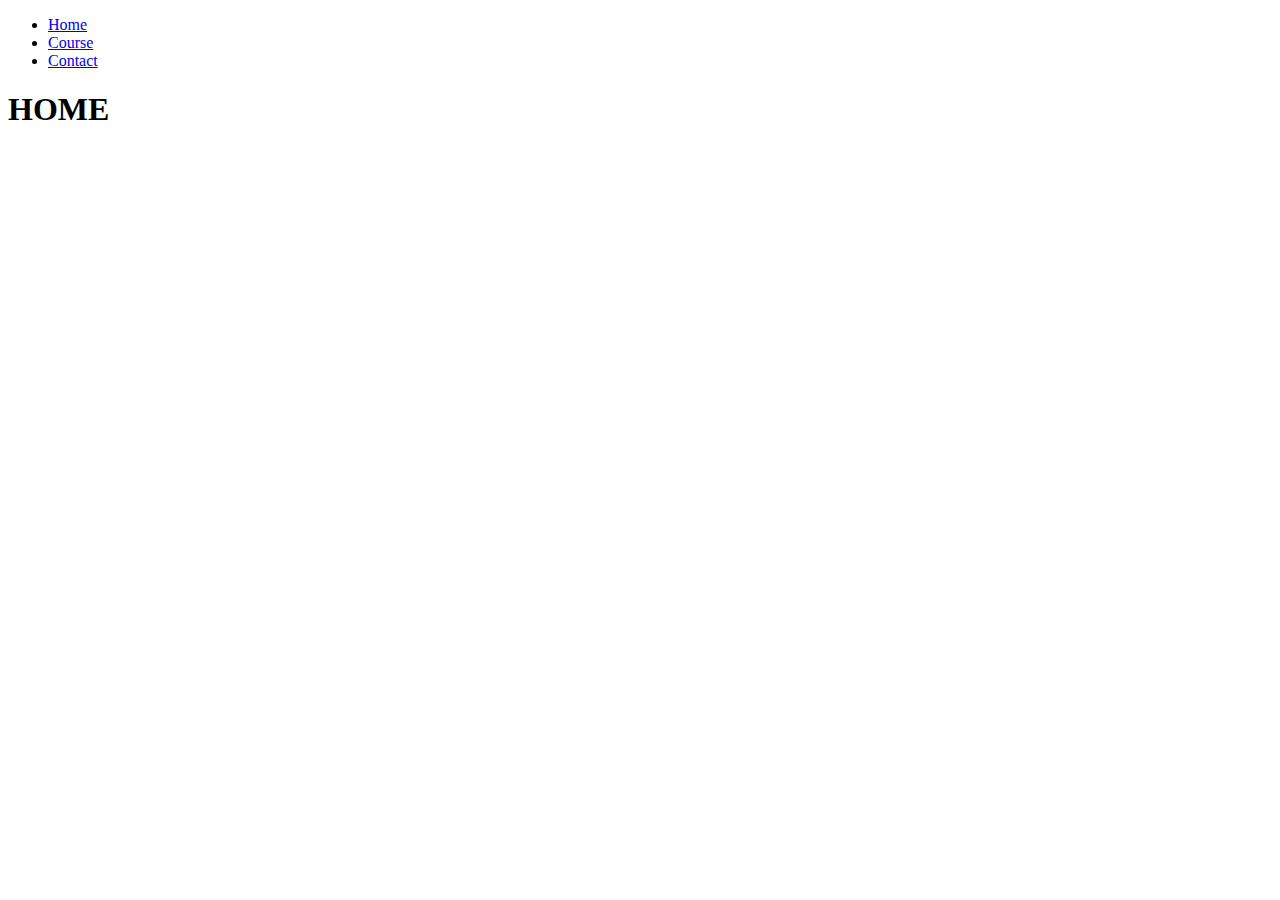
==== index.html @ adab0e1a "Add files via upload" ====
<!DOCTYPE html>
<html>
    <body>
        <ul>
            <li ><a href="index.html">Home</a></li>
            <li ><a href="course.html">Course</a></li>
            <li ><a href="contact.html">Contact</a></li>
        </ul>
        <h1>HOME</h1>

    </body>
</html>
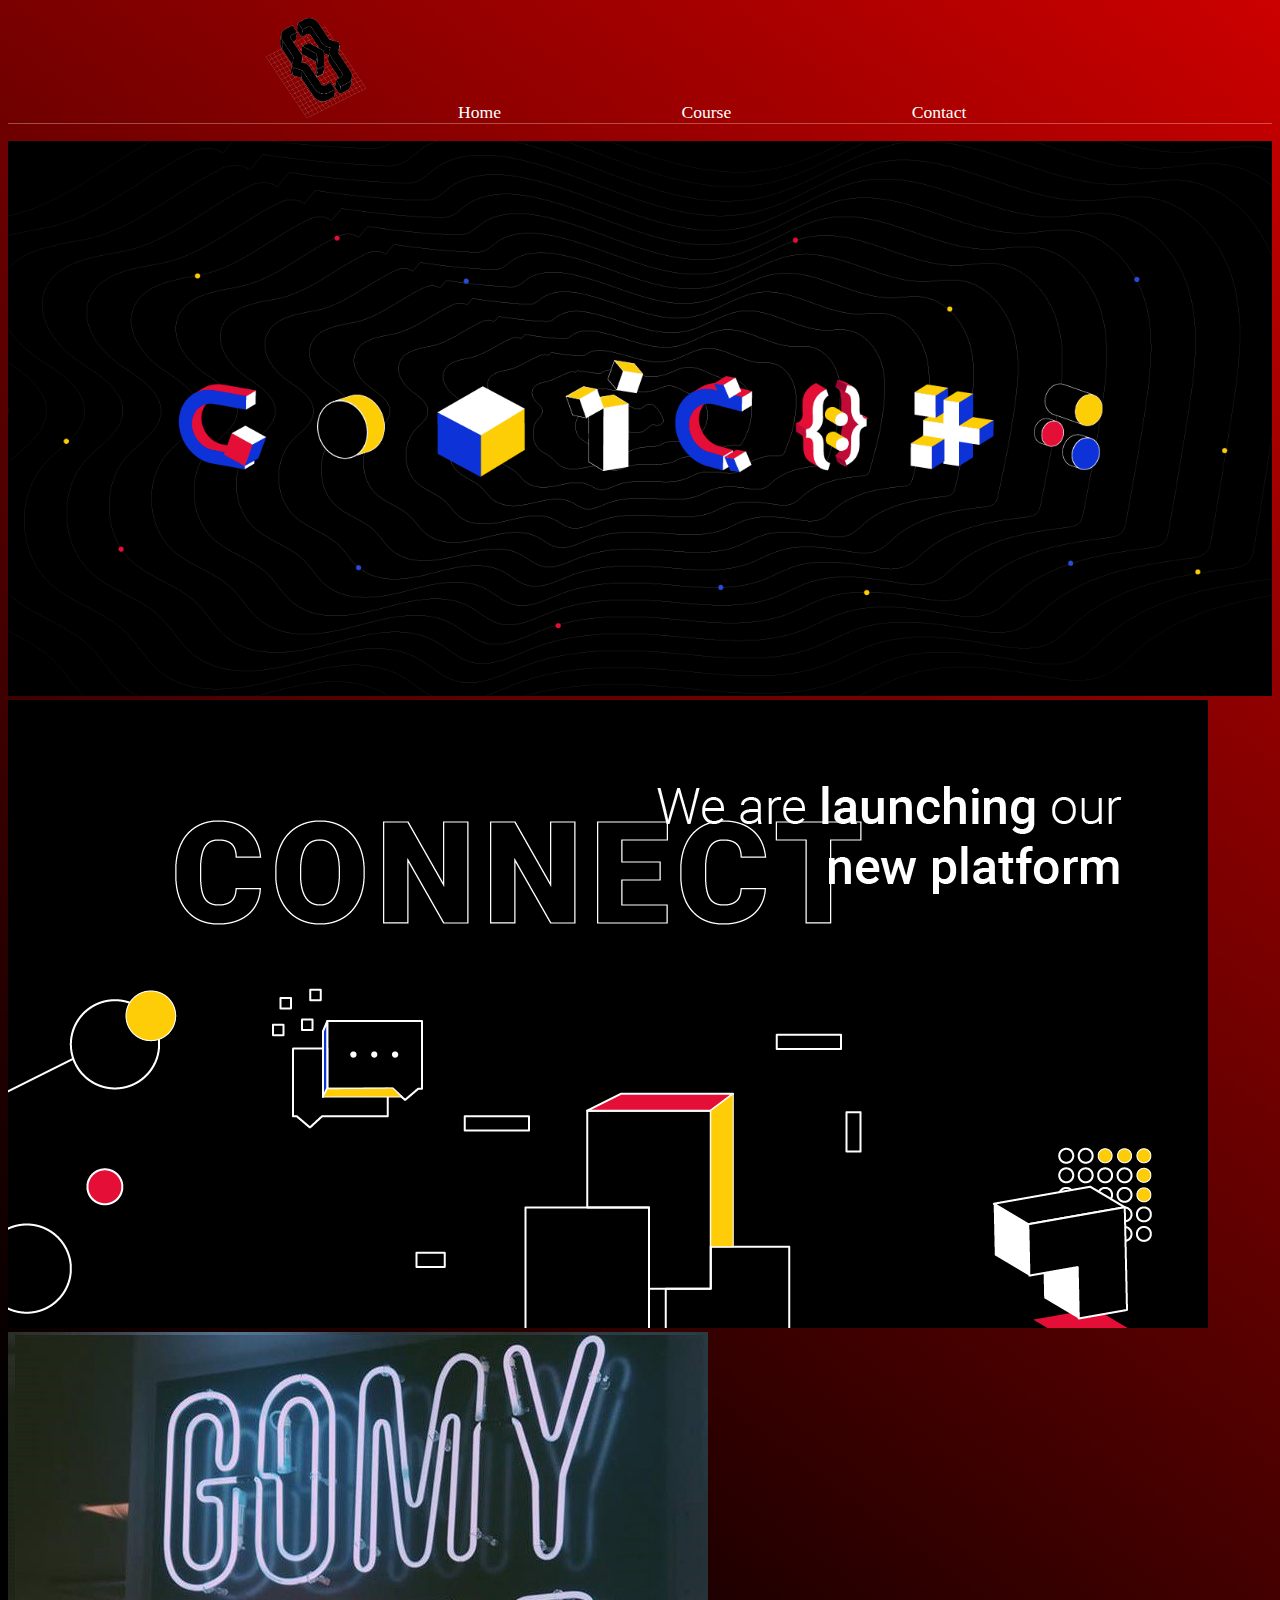
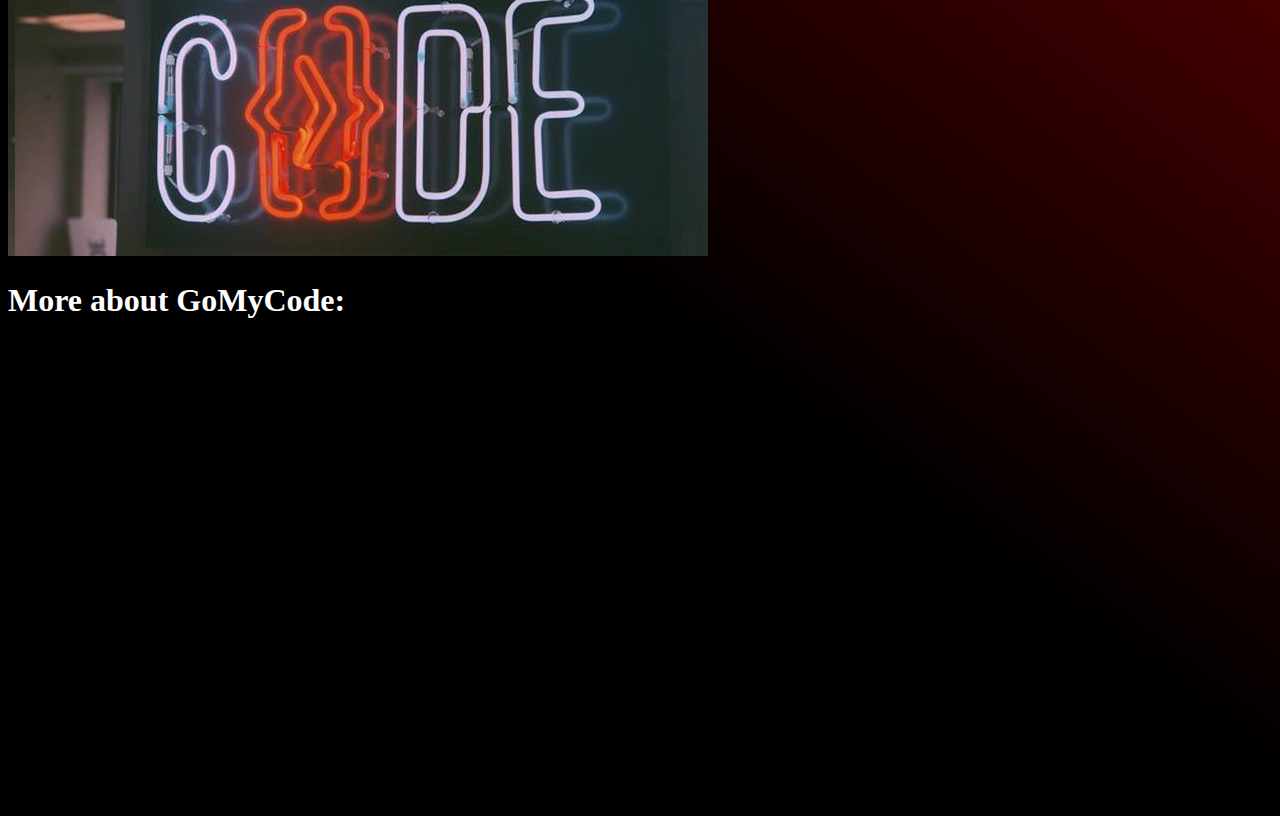
==== commit 298db12f: "Update index.html" ====
--- a/index.html
+++ b/index.html
@@ -1,11 +1,23 @@
 <!DOCTYPE html>
 <html>
-    <body>
-        <ul>
-            <li ><a href="index.html">Home</a></li>
-            <li ><a href="course.html">Course</a></li>
-            <li ><a href="contact.html">Contact</a></li>
-        </ul>
+    <head>
+        <title>Home</title>
+        <link rel="stylesheet" href="css/style.css" />
+    </head>
+    <body class="background">
+        <header class="navigation-bar">
+            <ul class="nav">
+                <span><img class="logo-img"src="res/Logo.png" alt="logo"></span>
+                <span class="ul"><a href="index.html">Home</a></span>
+                <span class="ul"><a href="course.html">Course</a></span>
+                <span class="ul"><a href="contact.html">Contact</a></span>
+            </ul>
+        </header>
+        <form><img class="cov-img" src="res/img1.png" alt="img1"></form>
+        <form><img class="cov-img" src="res/img2.png" alt="img2"></form>
+        <form><img class="cov-img" src="res/img3.jpeg" alt="img3"></form>
+        <h1 class="video-text">More about GoMyCode:</h1>
+        <iframe width="697" height="392" src="https://www.youtube.com/embed/MkLog_27S6U" frameborder="0" allow="accelerometer; autoplay; encrypted-media; gyroscope; picture-in-picture" allowfullscreen></iframe>
         <h1>HOME</h1>
 
     </body>
--- a/css/style.css
+++ b/css/style.css
@@ -0,0 +1,41 @@
+.background{
+    Background-image:
+    Linear-gradient(217deg, rgba(255,0,0,.8), rgba(255,0,0,0) 70.71%),
+    Linear-gradient(127deg, black, black 70.71%),
+    Linear-gradient(336deg, rgba(0,0,255,.8), rgba(0,0,255,0) 70.71%);
+}
+.logo-img{
+    height: 100px;
+    width: 100px;
+}
+.cov-img{
+    max-width: 100%;
+    height: auto;
+}
+.nav{
+    text-align: center;
+    font-size: 1.1em;
+    font-weight: lighter;
+    border-bottom: 1px solid rgba(255, 255, 255, .3);
+}
+.nav li {
+    padding: 0 5%;
+}
+.nav ul {
+    margin: 0;
+}
+
+.nav li {
+    display: inline;
+}
+
+.nav a {
+    display: inline-block;
+    padding-left:5em;
+    padding-right:5em;
+    color: white;
+    text-decoration: none;
+}
+.video-text{
+    color: white;
+}
